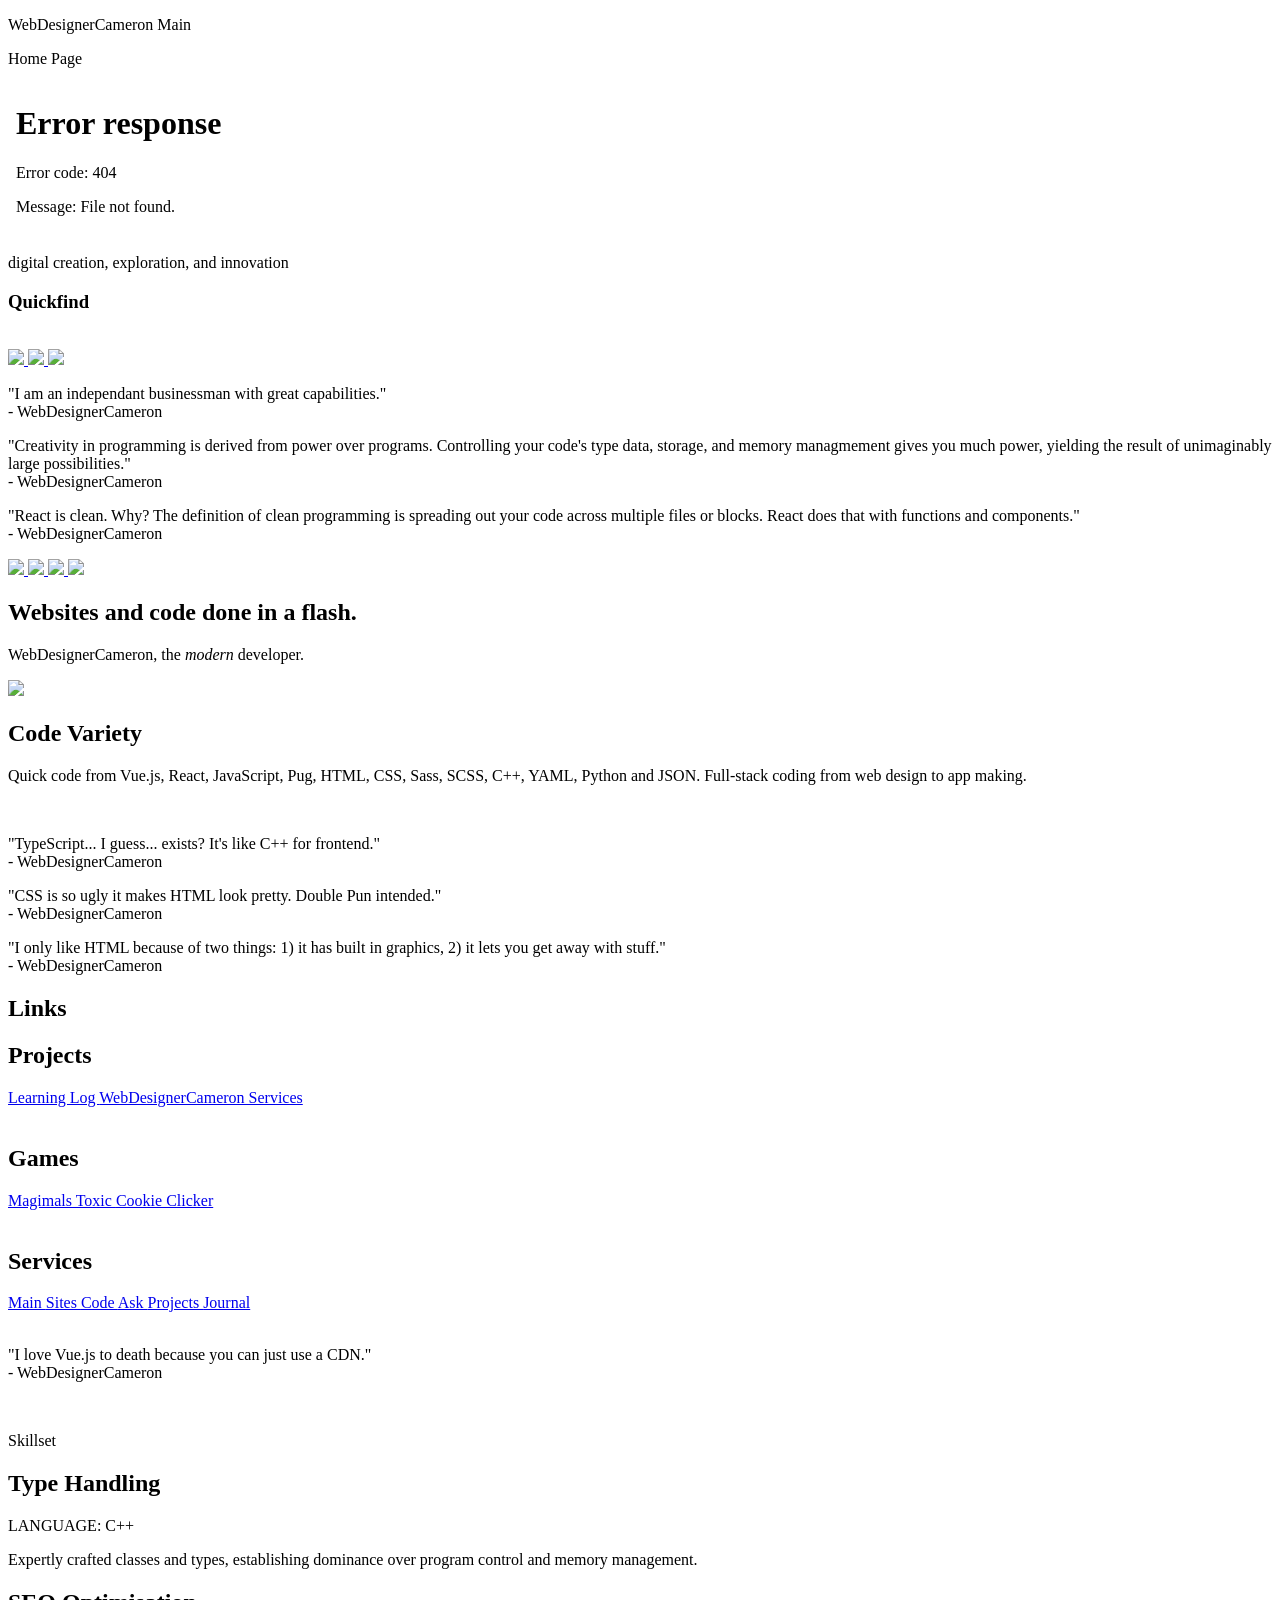
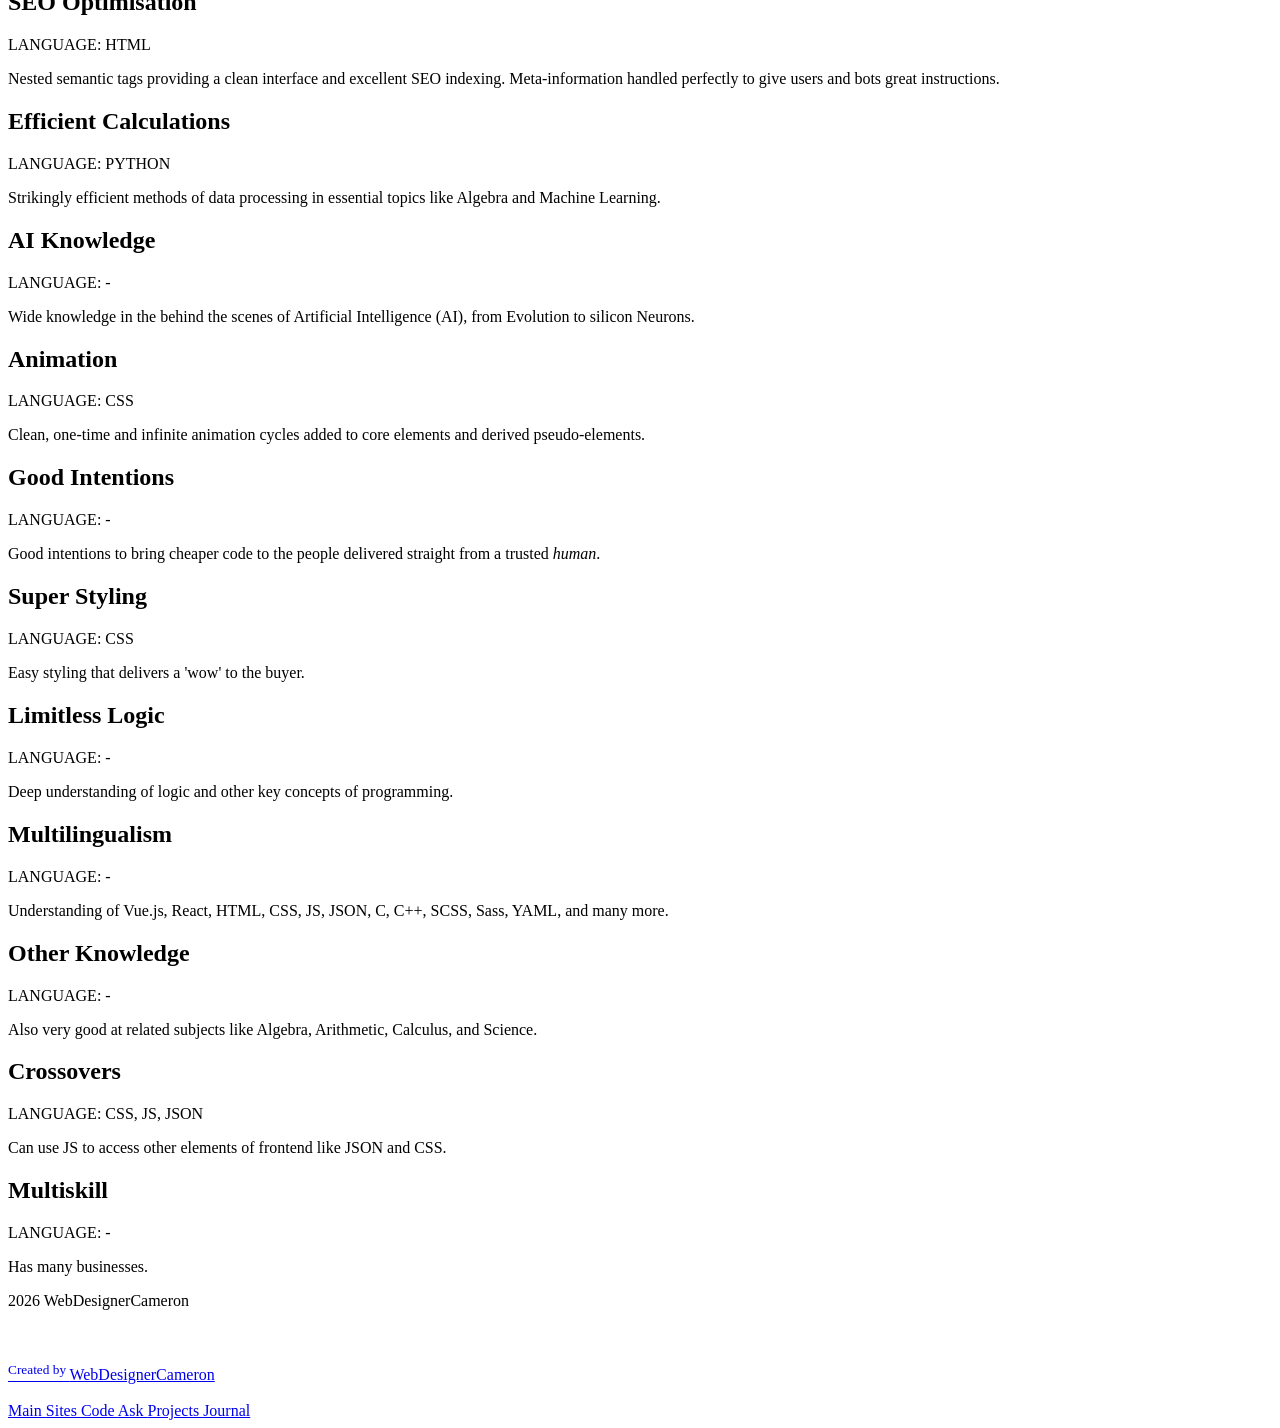
==== index.html @ df9362a3 "Add initial index.html for main site Initial HTML structure for WebDesignerCameron main site, includ" ====
<!DOCTYPE HTML>
<html lang="en">
    <head>
        <meta http-equiv="content-type" content=
        "text/html; charset=UTF-8" />
        <meta name="viewport" content=
        "width=device-width, initial-scale=1.0" />
        <meta name="description" content=
        "The main site of WebDesignerCameron." />
        <meta name="keywords" content="wdc,
        webdesignercameron, main, home, landing, page" />
        <title>
            WebDesignerCameron Main - Home Page
        </title>
        <link rel="preconnect" href="https://googleapis.com">
        <link rel="preconnect" href="https://gstatic.com" crossorigin>
        <link href="https://googleapis.com/css2?family=Orbitron:wght@400..900&display=swap" rel="stylesheet">
        <link rel="stylesheet" href="./css/main.css" 
        type="text/css" />
    </head>
    <body>
        <header id="header" class="header">
            <section class="logo">
                <article class="l1">
                    <p class="title">
                        WebDesignerCameron Main
                    </p>
                    <p class="skinny">
                        Home Page
                    </p>
                </article>
                <article class="l2">
                    <embed type="text/html" src=
                    "./html/_svg.html" />
                </article>
                <article class="l3">
                    <p class="spread">
                        digital creation, exploration, and
                        innovation
                    </p>
                </article>
            </section>
            <link rel="stylesheet" href="./css/quickfind.css" />
            <section class="quickfind">
                <h3>Quickfind</h3>
                <br>
                <a href="#intro">
                    <img src="https://img.shields.io/badge/Introduction-FF6B6B?style=for-the-badge" />
                </a>
                <a href="#links">
                    <img src="https://img.shields.io/badge/Links-BB68DD?style=for-the-badge" />
                <a href="#skills">
                    <img src="https://img.shields.io/badge/Skills-33DF29?style=for-the-badge" />
                </a>
                </a>
            </section>
        </header>
        <main>
            <section class="quotes">
                <p class="align">
                    "I am an independant
                    businessman with great
                    capabilities."
                    <br>
                    <span>
                        - WebDesignerCameron
                    </span>
                </p>
                <p class="align">
                    "Creativity in programming
                    is derived from power over
                    programs. Controlling your
                    code's type data, storage,
                    and memory managmement
                    gives you much power,
                    yielding the result of
                    unimaginably large
                    possibilities."
                    <br>
                    <span>
                        - WebDesignerCameron
                    </span>
                </p>
                <p class="align">
                    "React is clean. Why? The definition
                    of clean programming is spreading
                    out your code across multiple files
                    or blocks. React does that with
                    functions and components."
                    <br>
                    <span>
                        - WebDesignerCameron
                    </span>
                </p>
            </section>
            <section class="socials">
                <a href=
                "https://github.com/WebDesignerCameron">
                    <img class="img" src="https://img.shields
.io/badge/Platform-GitHub-000000?style=for-the-badge&log
o=github&logoColor=white" />
                </a>
                <a href=
                "https://codepen.io/WebDesignerCameron">
                    <img class="img" src="https://img.shields
.io/badge/Platform-Codepen-000000?style=for-the-badge" />
                </a>
                <a href=
                "https://chess.com/member/WebDesignerCameron">
                    <img src="https://img.shields.io/badg
e/️Game-Chess-00BB00?style=for-the-badge&logo=retroar
ch&logoColor=white" class="img" />
                </a>
                <a href=
                "https://leetcode.com/WebDesignerCameron">
                    <img class="img" src="https://img.shields.
io/badge/Platform-Leetcode-666666?style=for-the-badge&logo=
leetcode&logoColor=FF6600" />
                </a>
            </section>
            <section id="intro" class="intro">
                <h1>Websites and code done in a
                <span class="flash">flash.</span></h1>
                <p class="subtitle">
                    WebDesignerCameron, the
                    <i>modern</i> developer.
                </p>
                <article class="image-container">
                    <img src="./assets/microchip.jpg" />
                    <div class="overlay-box">
                        <h2>Code Variety</h2>
                        <p>
                            Quick code from Vue.js, React,
                            JavaScript, Pug, HTML, CSS,
                            Sass, SCSS, C++, YAML, Python
                            and JSON. Full-stack coding
                            from web design to app making.
                        </p>
                    </div>
                </article>
            </section>
            <br>
            <section class="quotes">
                <p class="align">
                    "TypeScript... I guess... exists?
                    It's like C++ for frontend."
                    <br>
                    <span>
                        - WebDesignerCameron
                    </span>
                </p>
                <p class="align">
                    "CSS is so ugly it makes HTML
                    look pretty. Double Pun intended."
                    <br>
                    <span>
                        - WebDesignerCameron
                    </span>
                </p>
                <p class="align">
                    "I only like HTML because of two
                    things: 1) it has built in graphics,
                    2) it lets you get away with stuff."
                    <br>
                    <span>
                        - WebDesignerCameron
                    </span>
                </p>
            </section>
            <section id="links" class="links">
                <h1>Links</h1>
                <h2>Projects</h2>
                <article class="linklist">
                    <a href="https://webdesignercameron.github
.io/ll2" class="ll">
                        Learning Log
                    </a>
                    <a href="https://github.com/WebDesignerCa
meron" class="wdc">
                        WebDesignerCameron Services
                    </a>
                </article>
                <br>
                <h2>Games</h2>
                <article class="linklist">
                    <a href="https://webdesignercameron.github
.io/magimals-toxic" class="toxic">
                        Magimals Toxic
                    </a>
                    <a href="https://webdesignercameron.github
.io/cookies" class="cookie">
                        Cookie Clicker
                    </a>
                </article>
                <br>
                <h2>Services</h2>
                <article class="linklist serv">
                    <a href="#">
                        Main
                    </a>
                    <a href="https://webdesignercameron.github
.io/WebDesignerCameronSites">
                        Sites
                    </a>
                    <a href="https://webdesignercameron.github
.io/WebDesignerCameronCode">
                        Code
                    </a>
                    <a href="https://webdesignercameron.github
.io/WebDesignerCameronAsk">
                        Ask
                    </a>
                    <a href="https://webdesignercameron.github
.io/WebDesignerCameronProjects">
                        Projects
                    </a>
                    <a href="https://webdesignercameron.github
.io/journal">
                        Journal
                    </a>
                </article>
            </section>
            <br>
            <section class="quotes">
                <p class="align">
                    "I love Vue.js to death because you
                    can just use a CDN."
                    <br>
                    <span>
                        - WebDesignerCameron
                    </span>
                </p>
            </section>
            <br>
            <section class="skills" id="skills">
                <p class="title">Skillset</p>
                <div class="contentcase">
                    <article>
                        <h2>Type Handling</h2>
                        <p>LANGUAGE: C++</p>
                        <p>
                            Expertly crafted classes and
                            types, establishing dominance
                            over program control and
                            memory management.
                        </p>
                    </article>
                    <article>
                        <h2>SEO Optimisation</h2>
                        <p>LANGUAGE: HTML</p>
                        <p>
                            Nested semantic tags providing
                            a clean interface and excellent
                            SEO indexing. Meta-information
                            handled perfectly to give users
                            and bots great instructions.
                        </p>
                    </article>
                    <article>
                        <h2>Efficient Calculations</h2>
                        <p>LANGUAGE: PYTHON</p>
                        <p>
                            Strikingly efficient methods
                            of data processing in essential
                            topics like Algebra and Machine
                            Learning.
                        </p>
                    </article>
                    <article>
                        <h2>AI Knowledge</h2>
                        <p>LANGUAGE: -</p>
                        <p>
                            Wide knowledge in the behind the
                            scenes of Artificial Intelligence
                            (AI), from Evolution to silicon
                            Neurons.
                        </p>
                    </article>
                    <article>
                        <h2>Animation</h2>
                        <p>LANGUAGE: CSS</p>
                        <p>
                            Clean, one-time and infinite
                            animation cycles added to core
                            elements and derived
                            pseudo-elements.
                        </p>
                    </article>
                    <article>
                        <h2>Good Intentions</h2>
                        <p>LANGUAGE: -</p>
                        <p>
                            Good intentions to bring cheaper
                            code to the people delivered
                            straight from a trusted
                            <i>human</i>.
                        </p>
                    </article>
                    <article>
                        <h2>Super Styling</h2>
                        <p>LANGUAGE: CSS</p>
                        <p>
                            Easy styling that delivers a
                            'wow' to the buyer.
                        </p>
                    </article>
                    <article>
                        <h2>Limitless Logic</h2>
                        <p>LANGUAGE: -</p>
                        <p>
                            Deep understanding of logic
                            and other key concepts of
                            programming.
                        </p>
                    </article>
                    <article>
                        <h2>Multilingualism</h2>
                        <p>LANGUAGE: -</p>
                        <p>
                            Understanding of Vue.js, React,
                            HTML, CSS, JS, JSON, C, C++,
                            SCSS, Sass, YAML, and many more.
                        </p>
                    </article>
                    <article>
                        <h2>Other Knowledge</h2>
                        <p>LANGUAGE: -</p>
                        <p>
                            Also very good at related subjects
                            like Algebra, Arithmetic, Calculus,
                            and Science.
                        </p>
                    </article>
                    <article>
                        <h2>Crossovers</h2>
                        <p>LANGUAGE: CSS, JS, JSON</p>
                        <p>
                            Can use JS to access other
                            elements of frontend like
                            JSON and CSS.
                        </p>
                    </article>
                    <article>
                        <h2>Multiskill</h2>
                        <p>LANGUAGE: -</p>
                        <p>
                            Has many businesses.
                        </p>
                    </article>
                </div>
            </section>
        </main>
        <footer>
            <p>
                2026 WebDesignerCameron
            </p>
            <br>
            <br>
            <a href="https://github.com/WebDesignerCameron">
                <sup>
                    Created by
                </sup>
                WebDesignerCameron
            </a>
            <br>
            <br>
            <nav>
                <a href="#">
                    Main
                </a>
                <a href="https://webdesignercameron.github.io/
WebDesignerCameronSites">
                    Sites
                </a>
                <a href="https://webdesignercameron.github.io/
WebDesignerCameronCode">
                    Code
                </a>
                <a href="https://webdesignercameron.github.io/
WebDesignerCameronAsk">
                    Ask
                </a>
                <a href="https://webdesignercameron.github.io/
WebDesignerCameronProjects">
                    Projects
                </a>
                <a href="https://webdesignercameron.github.io/
journal">
                    Journal
                </a>
            </nav>
        </footer>
    </body>
</html>
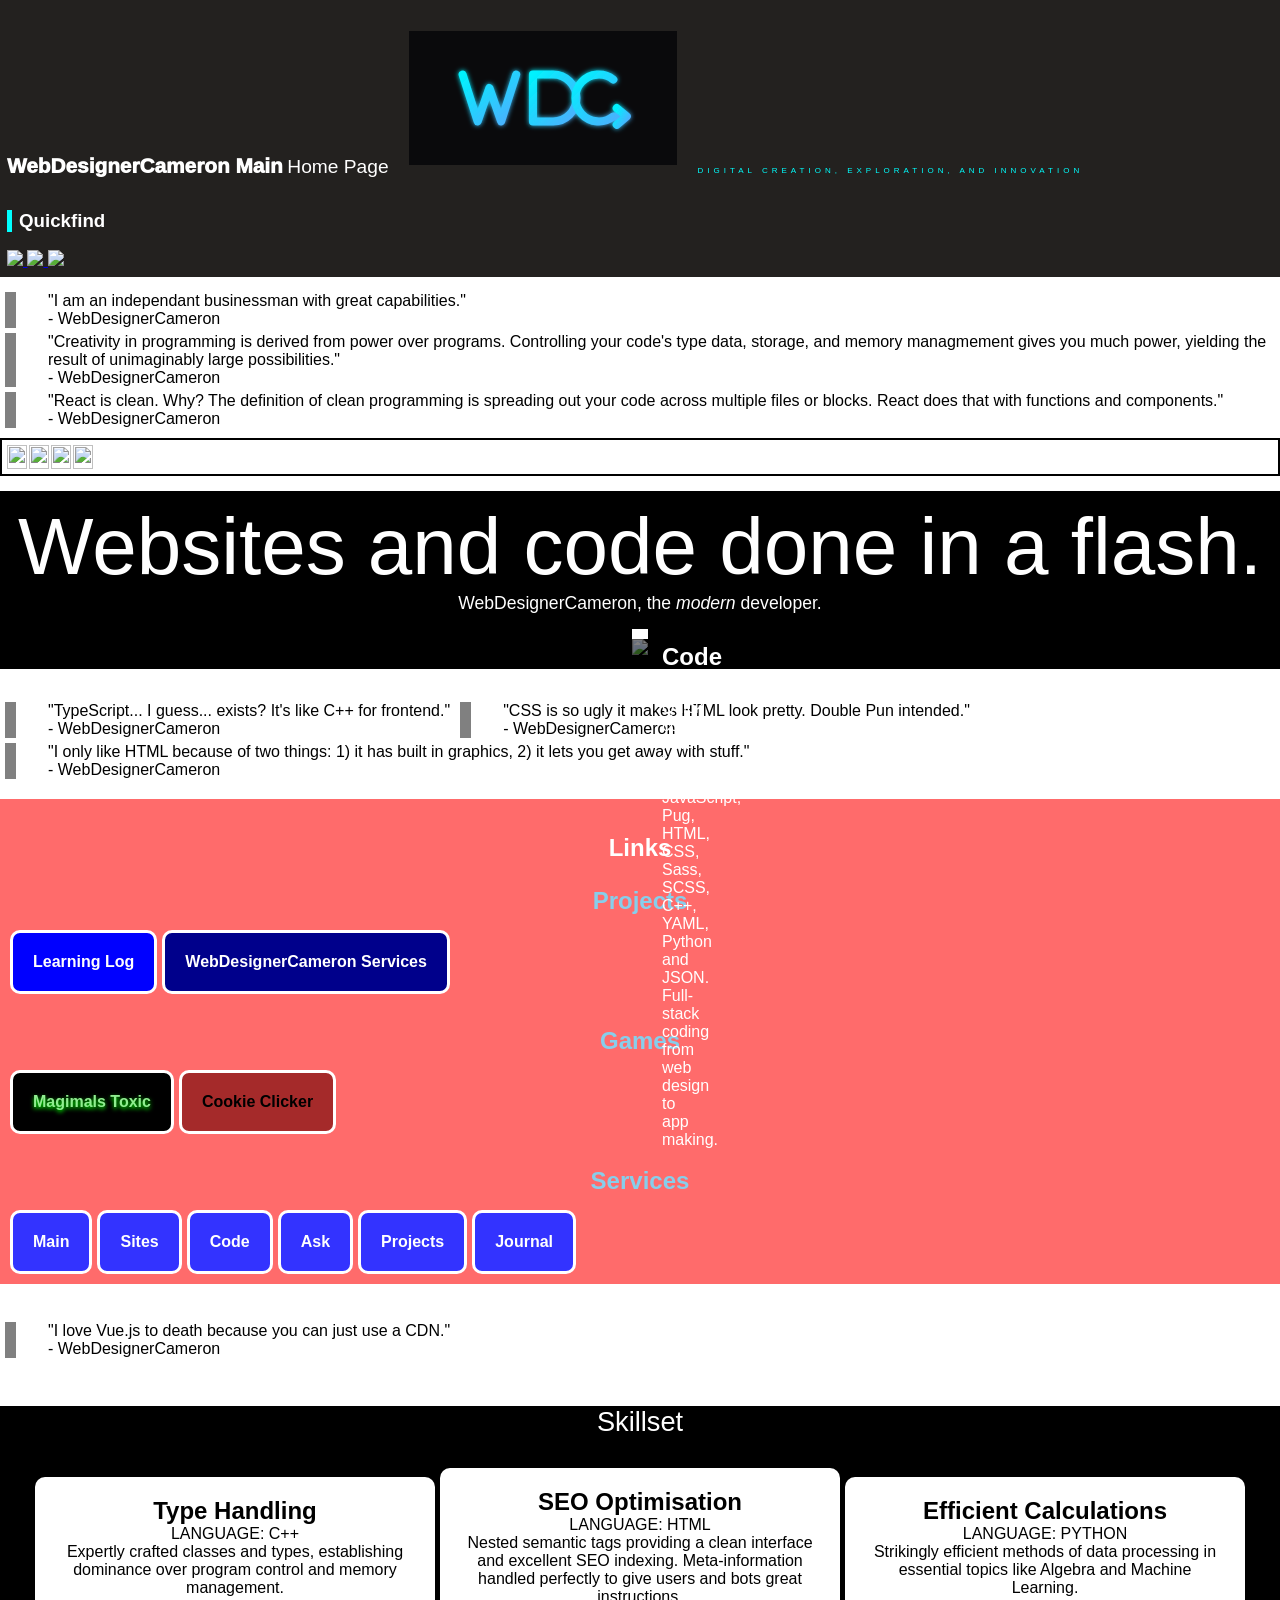
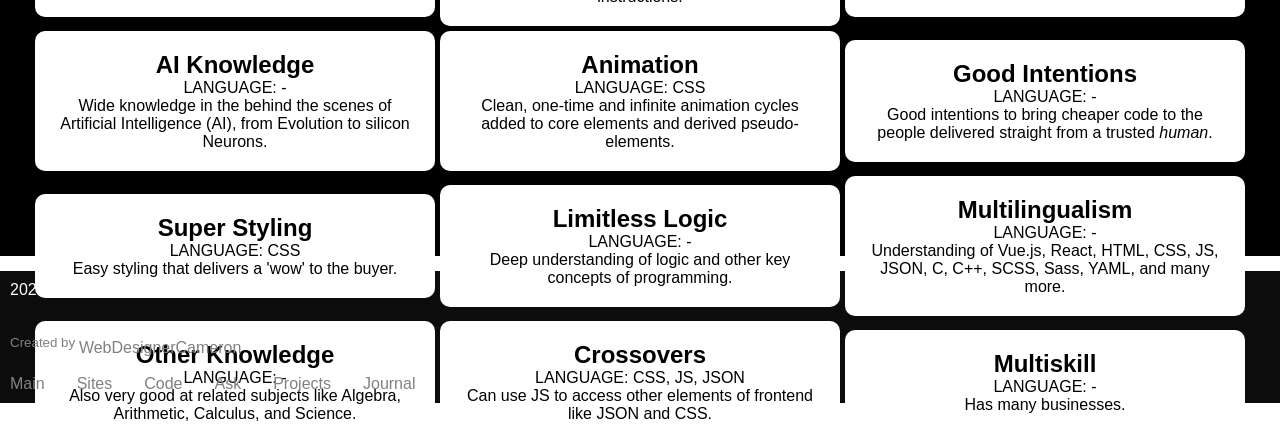
==== commit 388ef5bc: "Fix HTML structure by removing extra closing tag" ====
--- a/index.html
+++ b/index.html
@@ -49,6 +49,7 @@
                 </a>
                 <a href="#links">
                     <img src="https://img.shields.io/badge/Links-BB68DD?style=for-the-badge" />
+                </a>
                 <a href="#skills">
                     <img src="https://img.shields.io/badge/Skills-33DF29?style=for-the-badge" />
                 </a>
--- a/css/main.css
+++ b/css/main.css
@@ -0,0 +1,7 @@
+/* Base Style */
+@import "./_body.css";
+@import "./_header.css";
+@import "./_footer.css";
+@import "./_sections.css";
+/* Media Exceptions */
+@import "./_query.css";
--- a/css/quickfind.css
+++ b/css/quickfind.css
@@ -0,0 +1,13 @@
+.quickfind h3 {
+    color: white;
+    padding-left: 7px;
+    border-left: 5px solid cyan;
+}
+.quickfind a {
+    display: inline;
+}
+@media screen and (min-width: 600px) {
+    .quickfind a {
+        transform: scale(1.8);
+    }
+}
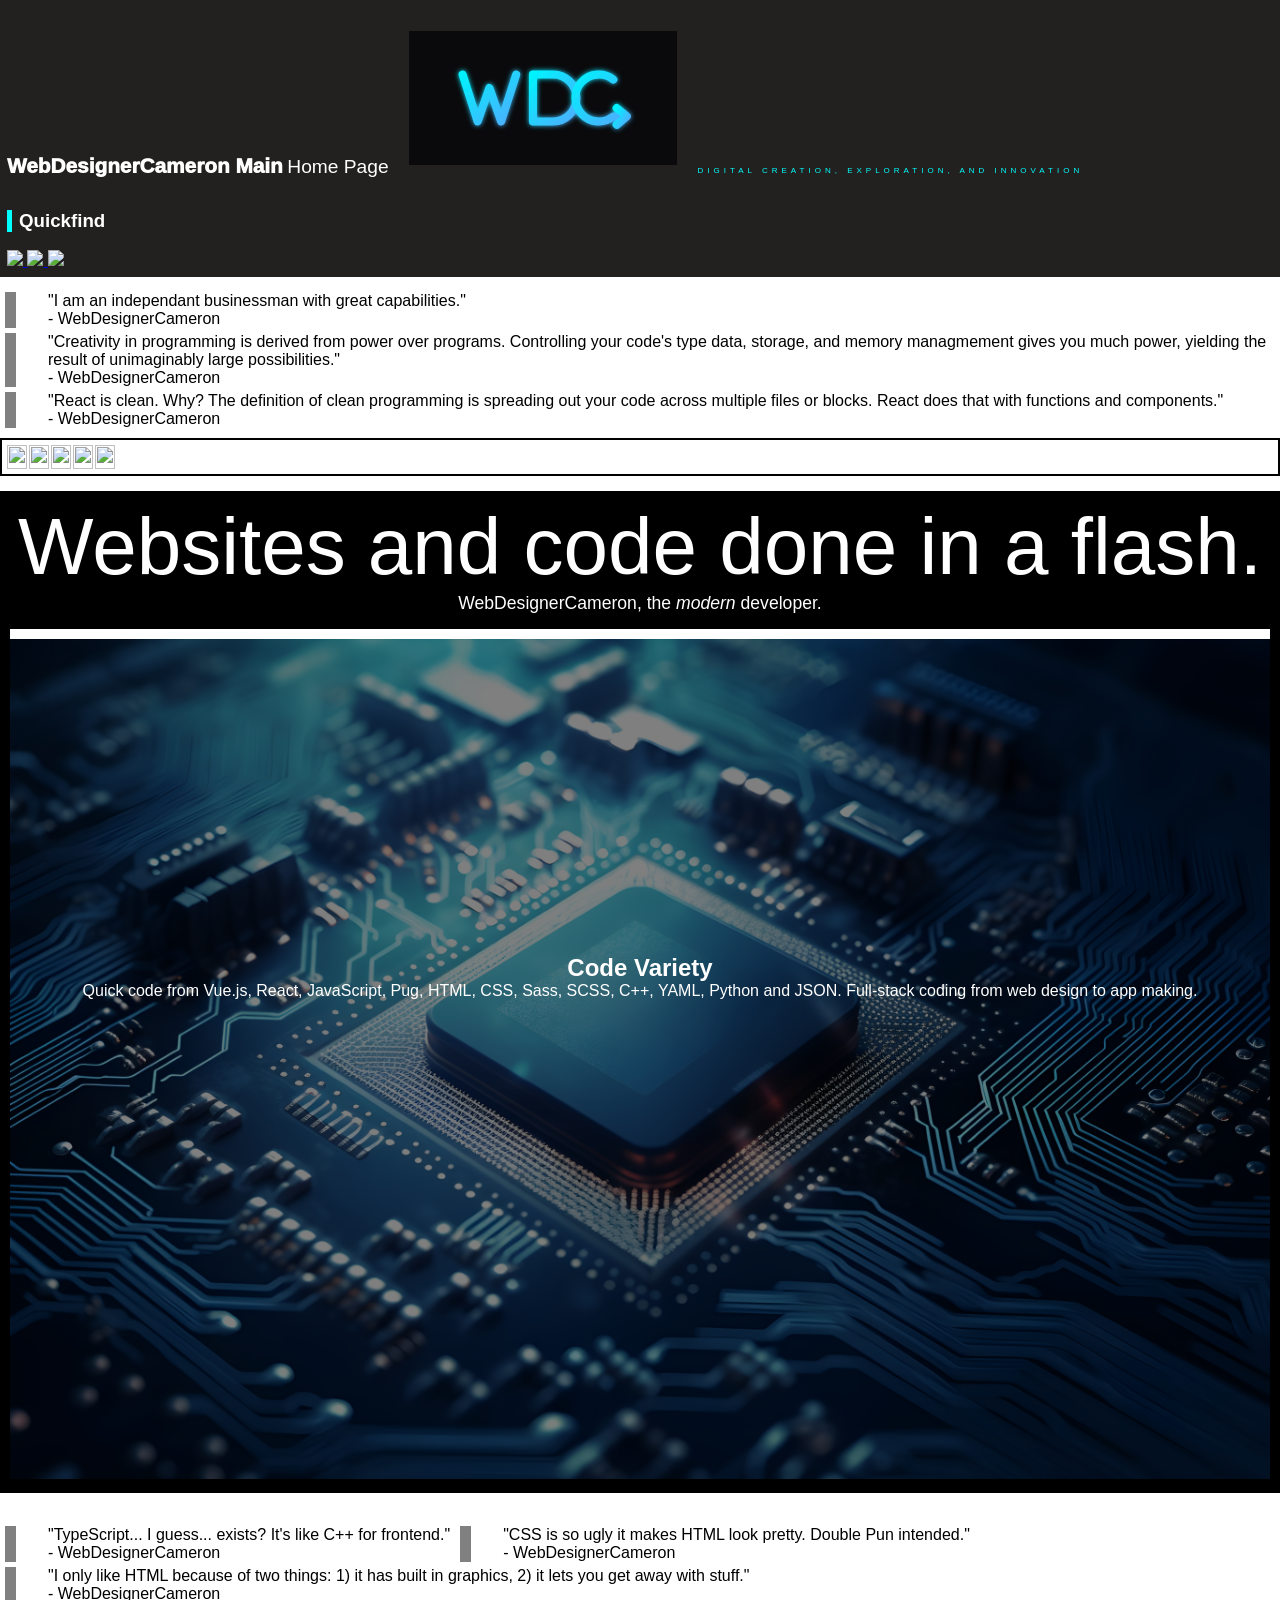
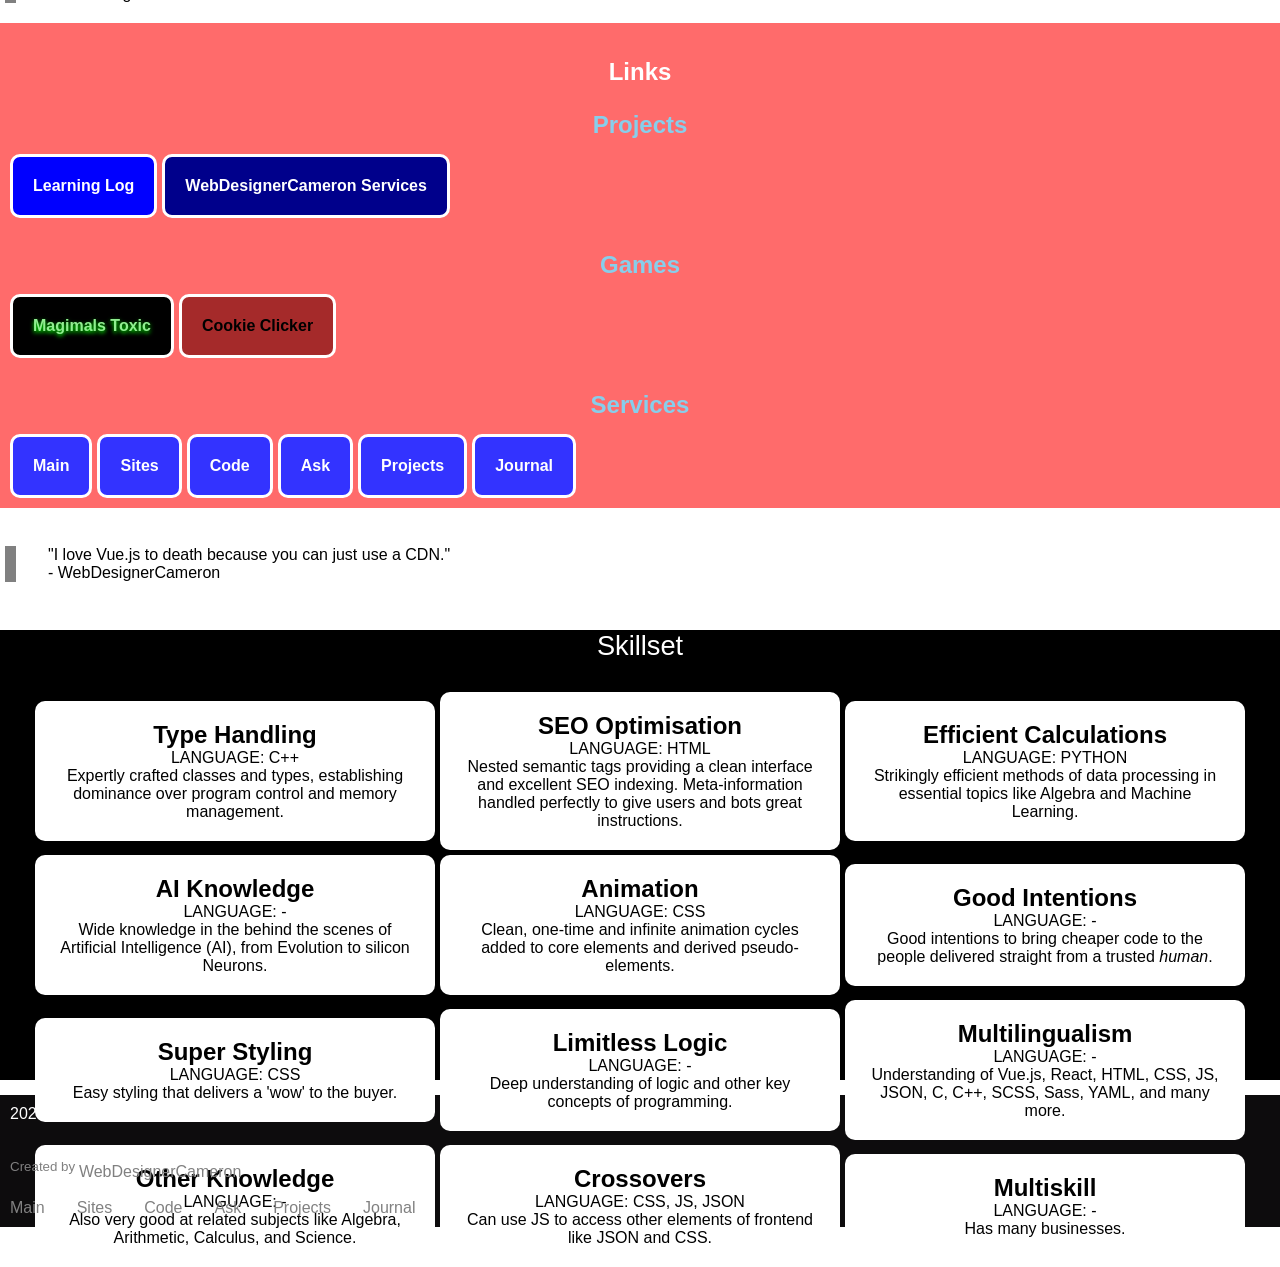
==== commit 2528abdd: "Add WhatsApp badge link to index.html" ====
--- a/index.html
+++ b/index.html
@@ -9,6 +9,10 @@
         "The main site of WebDesignerCameron." />
         <meta name="keywords" content="wdc,
         webdesignercameron, main, home, landing, page" />
+        <meta property="og:title" content="WebDesignerCameron Main">
+        <meta property="og:description" content="Digital creation, exploration, and frontend innovation.">
+        <meta property="og:url" content="https://webdesignercameron.github.io/">
+        <meta property="og:type" content="website">
         <title>
             WebDesignerCameron Main - Home Page
         </title>
@@ -31,7 +35,7 @@
                 </article>
                 <article class="l2">
                     <embed type="text/html" src=
-                    "./html/_svg.html" />
+                    "./html/svg.html" />
                 </article>
                 <article class="l3">
                     <p class="spread">
@@ -118,6 +122,10 @@
 io/badge/Platform-Leetcode-666666?style=for-the-badge&logo=
 leetcode&logoColor=FF6600" />
                 </a>
+                <a href="https://whatsapp.com/channel/0029Vb9AHaU8PgsJxV2KnH3M">
+                    <img class="img" src="https://img.shields.io/badge/WhatsApp-
+0000DD?style=for-the-badge&logo=whatsapp&logoColor=white" />
+                </a>
             </section>
             <section id="intro" class="intro">
                 <h1>Websites and code done in a
--- a/css/main.css
+++ b/css/main.css
@@ -1,7 +1,7 @@
 /* Base Style */
-@import "./_body.css";
-@import "./_header.css";
-@import "./_footer.css";
-@import "./_sections.css";
+@import "./body.css";
+@import "./header.css";
+@import "./footer.css";
+@import "./sections.css";
 /* Media Exceptions */
-@import "./_query.css";
+@import "./query.css";
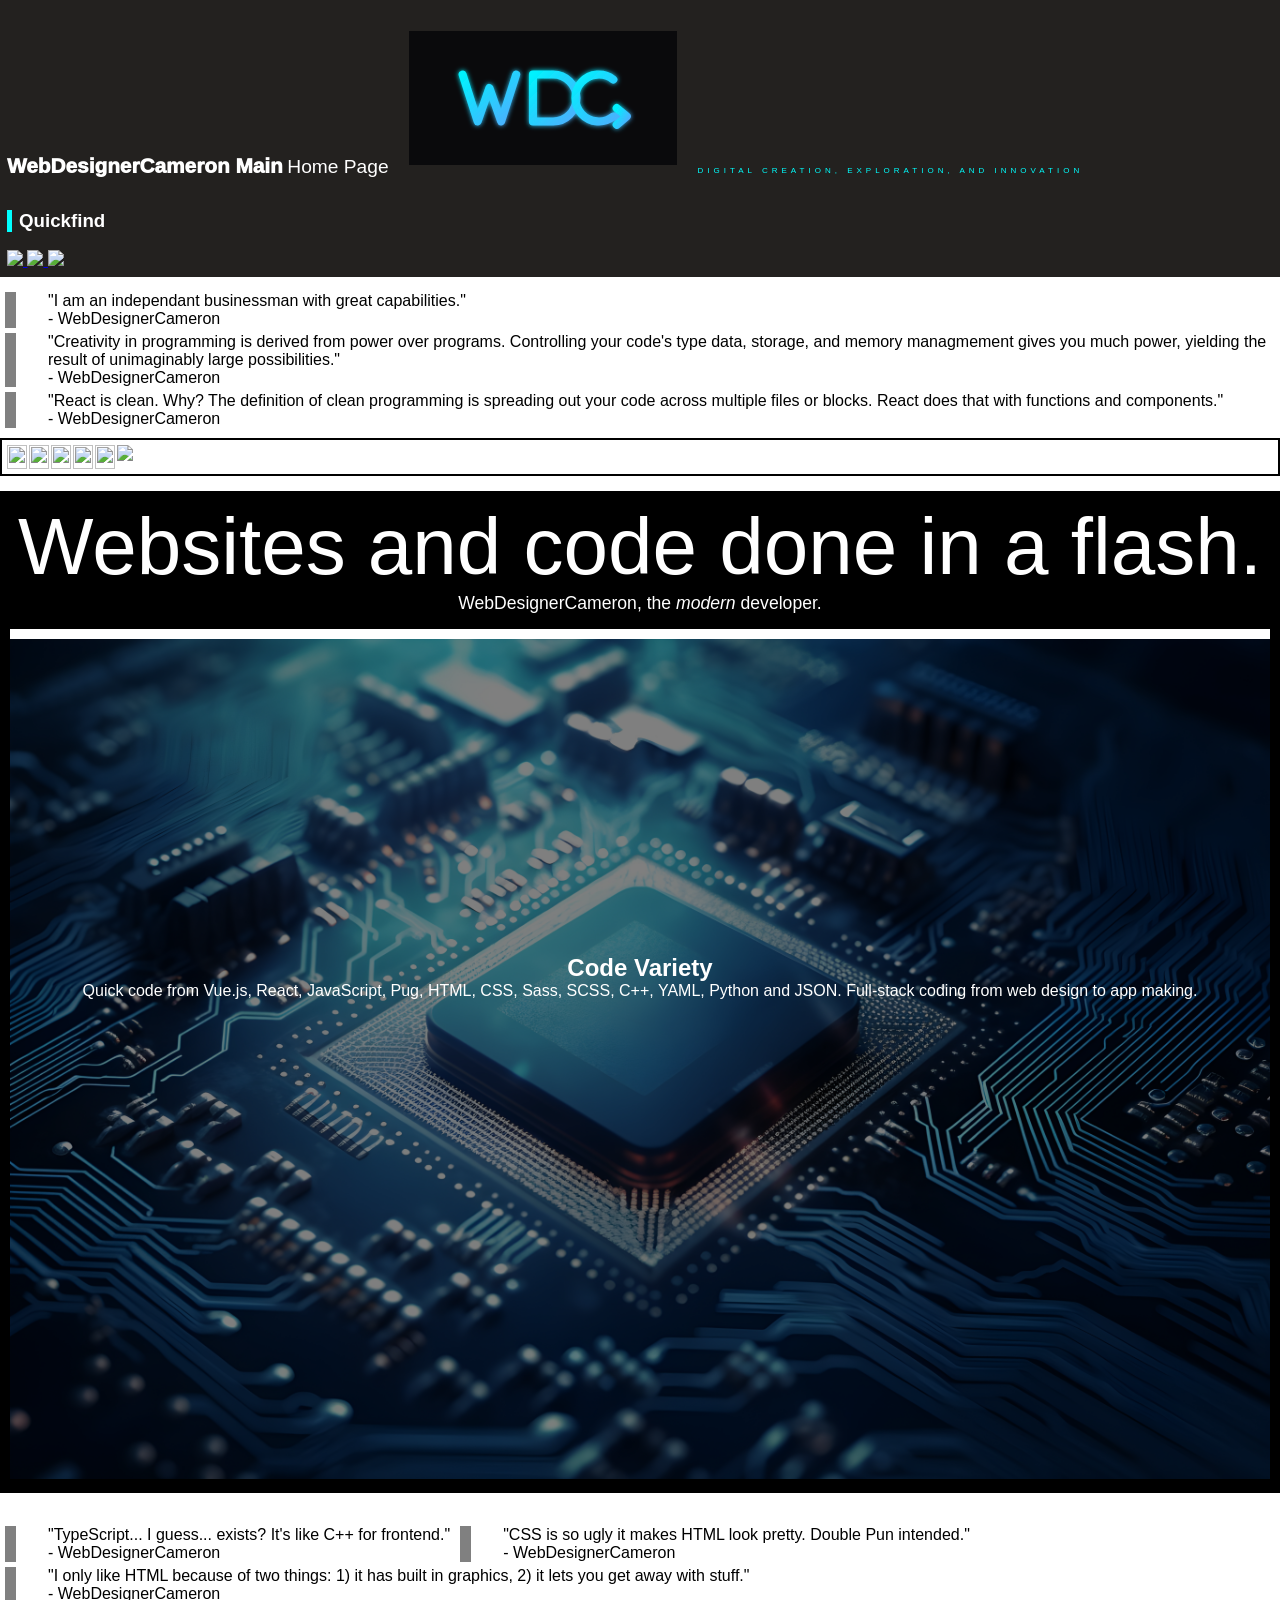
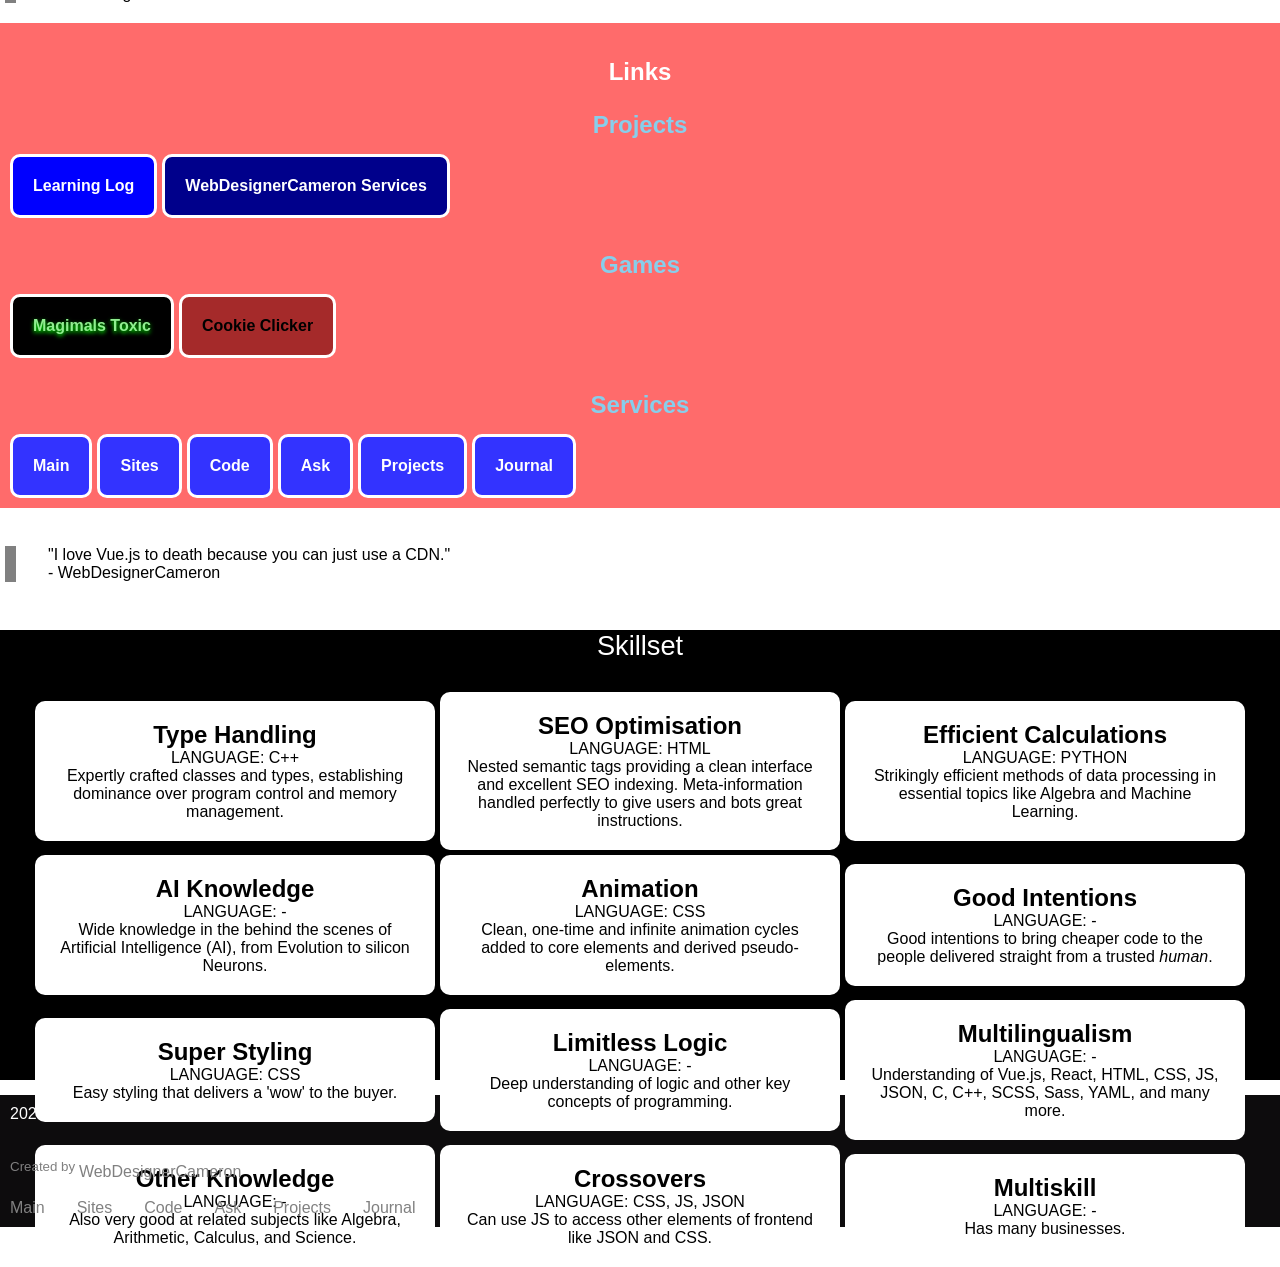
==== commit 7996e4a6: "Add Coddy platform link and badge to index.html Added a link to Coddy platform with a badge image." ====
--- a/index.html
+++ b/index.html
@@ -124,7 +124,10 @@
                 </a>
                 <a href="https://whatsapp.com/channel/0029Vb9AHaU8PgsJxV2KnH3M">
                     <img class="img" src="https://img.shields.io/badge/WhatsApp-
-0000DD?style=for-the-badge&logo=whatsapp&logoColor=white" />
+00DD00?style=for-the-badge&logo=whatsapp&logoColor=white" />
+                </a>
+                <a href="https://coddy.tech/user/WebDesignerCameron">
+                    <img src="https://img.shields.io/badge/Platform-Coddy-2222FF?style=for-the-badge" />
                 </a>
             </section>
             <section id="intro" class="intro">
